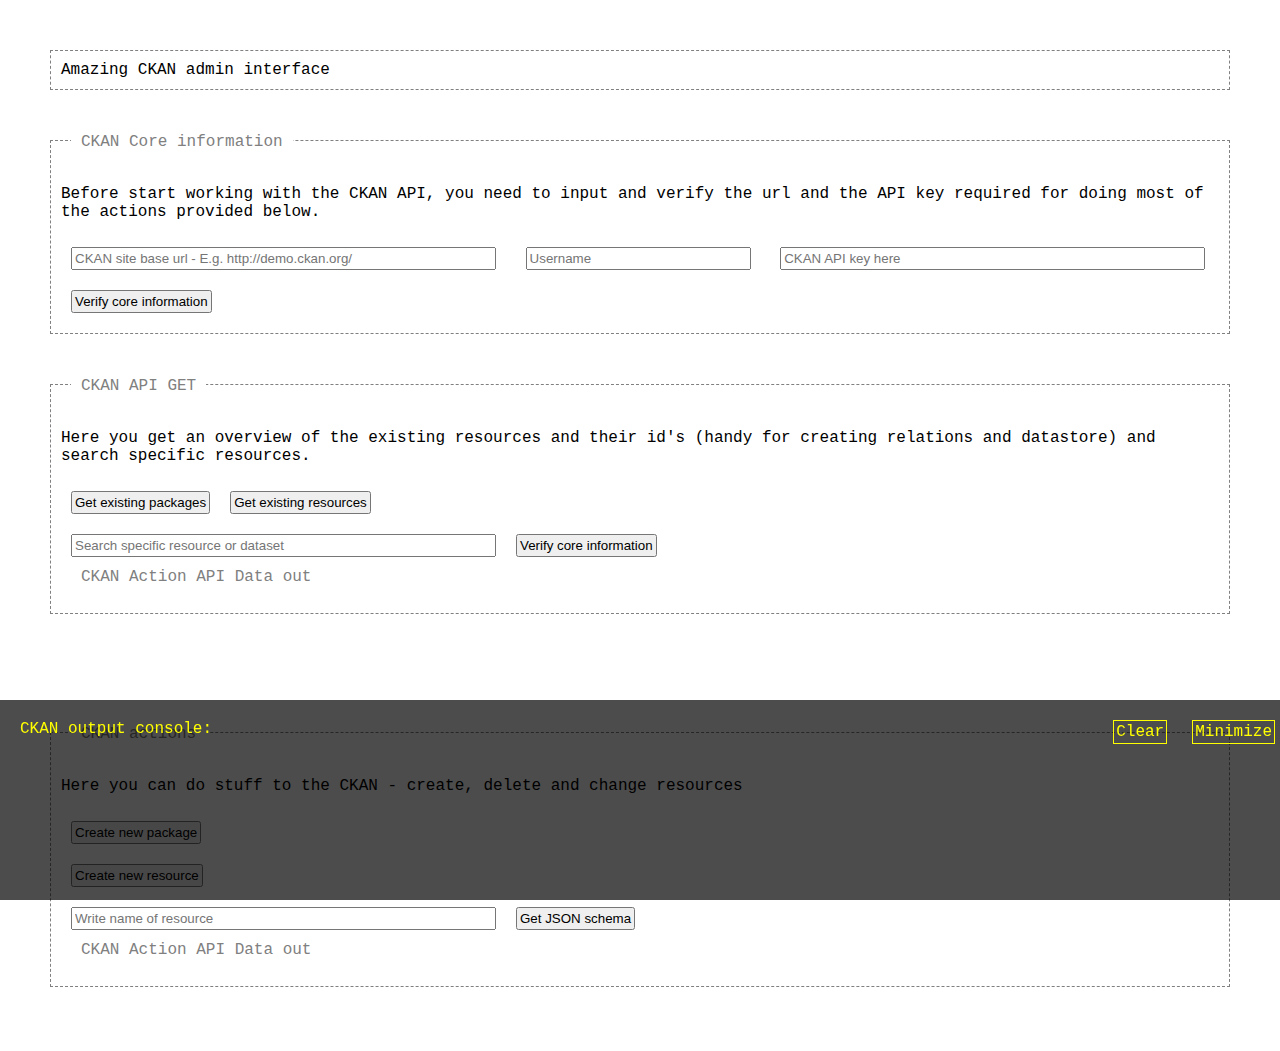
==== CKANAdmin.html @ 13cab2da "Changed stuff today - ya" ====
<!DOCTYPE html PUBLIC "-//W3C//DTD HTML 4.01//EN">
<html>
	<head>
		<title>
			CKAN JS admin interface
		</title>
		<link rel="stylesheet" type="text/css" href="css/main.css">
		<meta charset="UTF-8">
	</head>
	<body>
		<div id="header" class="ckan_box">Amazing CKAN admin interface</div>
		<div id="ckan_core" class="ckan_box">
			<span class="box_title">CKAN Core information</span>
			<p>
				   Before start working with the CKAN API, you need to input and verify the url and the API key required for doing most of the actions provided below.
			</p>
			<input id="ckan_url" type="text" placeholder="CKAN site base url - E.g. http://demo.ckan.org/" size="50">
			<input id="ckan_user" type="text" placeholder="Username" size="25">
			<input id="apikey" type="text" placeholder="CKAN API key here" size="50">
			<input id="core_verify" value="Verify core information" type="button"><br>

		</div>

		<div id="ckan_action_get" class="ckan_box">
			<span class="box_title">CKAN API GET</span>
			<p>
				Here you get an overview of the existing resources and their id's (handy for creating relations and datastore)
                and search specific resources.
			</p>
			<input id="get_packages" value="Get existing packages" type="button"><input id="get_resources" value="Get existing resources" type="button"><br>
            <input id="search" type="text" placeholder="Search specific resource or dataset" size="50"><input id="api_search" value="Verify core information" type="button"><br>
			<div class="response_wrapper">
				<div id="ckan_get_err" class="error_out">
					<span class="box_title">CKAN Action API Error out</span>
				</div>
			
				<div id="ckan_get_data" class="data_out">
					<span class="box_title">CKAN Action API Data out</span>
				</div>
			</div>
		</div>
		<br />
		<div id="ckan_actions" class="ckan_box">
			<span class="box_title">CKAN actions</span>
			<p>
				Here you can do stuff to the CKAN - create, delete and change resources
			</p>
			<div id="create_package_form">
                <input id="create_package" value="Create new package" type="button"><br>


			<!-- Form responding to the needed api calls, fields and records -->
			</div>
			<input id="create_resource" value="Create new resource" type="button"><br>

            <!-- Form responding to the needed api calls, fields and records -->

            <input id="resource_name" type="text" placeholder="Write name of resource" size="50"><input id="get_json" value="Get JSON schema" type="button"><br>

			<div class="response_wrapper">
				<div id="ckan_action_err" class="error_out">
					<span class="box_title">CKAN Action API Error out</span>
				</div>

				<div id="ckan_action_data" class="data_out">
					<span class="box_title">CKAN Action API Data out</span>
				</div>
			</div>
		</div>
		<div id="floating_footer">
            CKAN output console: <div id="minimize" class="console_button">Minimize</div><div id="clear_console" class="console_button">Clear</div>
            <div id="output" >

            </div>
		</div>
<script src="js/jq1.9.js" type="text/javascript"></script>
<script src="js/json2.js" type="text/javascript"></script>
<script src="js/CKANapi.js" type="text/javascript"></script>
<script src="js/CKANajax.js" type="text/javascript"></script>
<script src="js/CKANadmin.js" type="text/javascript"></script>
	</body>
</html>
---- css/main.css ----
body {
	margin: 0px auto;
	text-align:center;
	font-family: Monospace, Sans-serif;
    height:100%;
}

#header {
	text-align:left;
	margin-bottom:25px;
}

#ckan_core {

	
}



.ckan_box {
	text-align:left;
	padding:10px;
	border: 1px dashed grey;
    margin: 50px;
}

.ckan_box .box_title {
    position:relative;
	top:-18px;
    left:10px;
    padding: 0px 10px;
    background: white;
    color:grey;
}
}

.ckan_box p {
	margin:10px;
}



.response_wrapper {
	overflow:hidden;
}

.response_wrapper .box_title {
	position:relative;
	top:-17px;
	left:10px;
	background: white;
    padding: 0px 10px;

}


.error_out p {
    margin: 0px 0px 5px 0px;
}

.data_out p{
    margin: 0px 0px 5px 0px;
}

input {
	padding:2px;
	margin:10px;
}

#floating_footer{
    text-align: left;
    padding-left: 20px;
    padding-top: 20px;
    margin: 0px auto;
    position:fixed;
    bottom:0px;
    z-index:3;
    height: 180px;
    width:100%;
    overflow:hidden;
    background-color: rgba(0,0,0,0.7);
    color: yellow;

}

.console_button {
    border: 1px solid yellow;
    padding: 2px;
    display:inline;
    float: right;
    margin-right: 25px;
}

.console_button:hover {
    cursor:pointer;
}

#output{
    overflow-y:auto;
    overflow-x:hidden;
    padding:5px;
    text-align:left;
    margin: 0px 20px auto;
    width:100%;
    height: 160px;
    color: yellow;
    font-size: 80%;
}
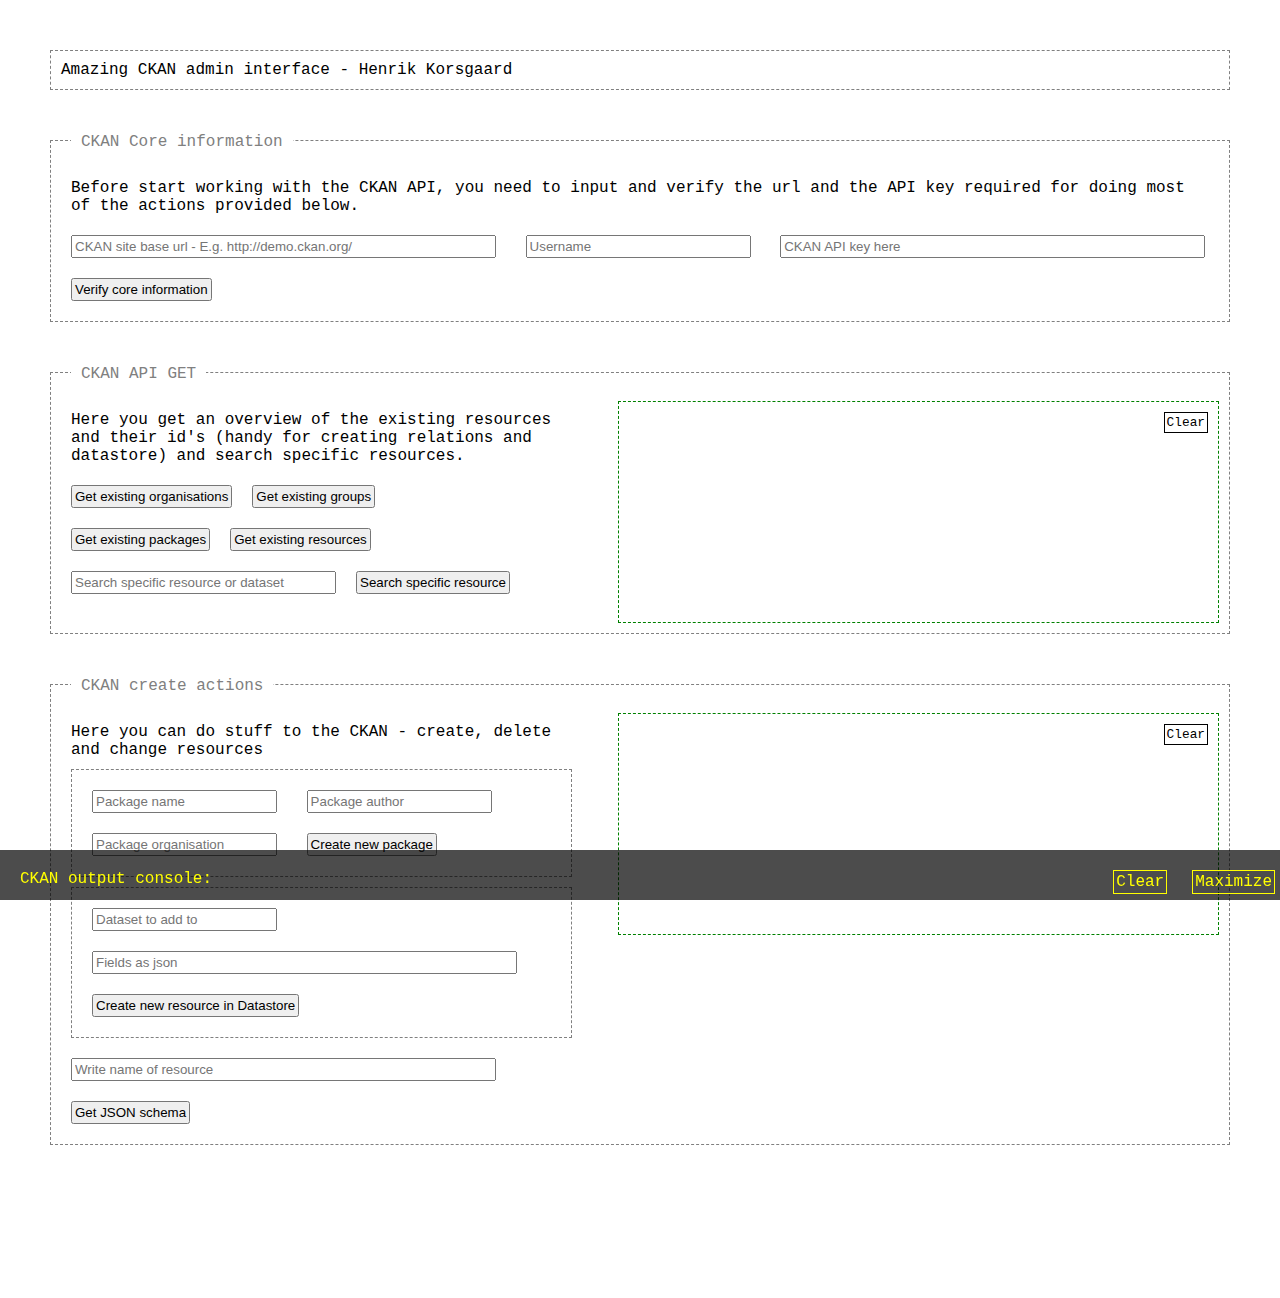
==== commit 19859592: "Another day in JS" ====
--- a/CKANAdmin.html
+++ b/CKANAdmin.html
@@ -1,82 +1,99 @@
 <!DOCTYPE html PUBLIC "-//W3C//DTD HTML 4.01//EN">
 <html>
-	<head>
-		<title>
-			CKAN JS admin interface
-		</title>
-		<link rel="stylesheet" type="text/css" href="css/main.css">
-		<meta charset="UTF-8">
-	</head>
-	<body>
-		<div id="header" class="ckan_box">Amazing CKAN admin interface</div>
-		<div id="ckan_core" class="ckan_box">
-			<span class="box_title">CKAN Core information</span>
-			<p>
-				   Before start working with the CKAN API, you need to input and verify the url and the API key required for doing most of the actions provided below.
-			</p>
-			<input id="ckan_url" type="text" placeholder="CKAN site base url - E.g. http://demo.ckan.org/" size="50">
-			<input id="ckan_user" type="text" placeholder="Username" size="25">
-			<input id="apikey" type="text" placeholder="CKAN API key here" size="50">
-			<input id="core_verify" value="Verify core information" type="button"><br>
+<head>
+    <title>
+        CKAN JS admin interface
+    </title>
+    <link rel="stylesheet" type="text/css" href="css/main.css">
+    <meta charset="UTF-8">
+</head>
+<body>
+<div id="header" class="ckan_box">Amazing CKAN admin interface - Henrik Korsgaard</div>
+<div id="ckan_core" class="ckan_box">
+    <span class="box_title">CKAN Core information</span>
+    <p>
+        Before start working with the CKAN API, you need to input and verify the url and the API key required for doing most of the actions provided below.
+    </p>
+    <input id="ckan_url" type="text" placeholder="CKAN site base url - E.g. http://demo.ckan.org/" size="50">
+    <input id="ckan_user" type="text" placeholder="Username" size="25">
+    <input id="apikey" type="text" placeholder="CKAN API key here" size="50">
+    <input id="core_verify" value="Verify core information" type="button"><br>
 
-		</div>
+</div>
 
-		<div id="ckan_action_get" class="ckan_box">
-			<span class="box_title">CKAN API GET</span>
-			<p>
-				Here you get an overview of the existing resources and their id's (handy for creating relations and datastore)
-                and search specific resources.
-			</p>
-			<input id="get_packages" value="Get existing packages" type="button"><input id="get_resources" value="Get existing resources" type="button"><br>
-            <input id="search" type="text" placeholder="Search specific resource or dataset" size="50"><input id="api_search" value="Verify core information" type="button"><br>
-			<div class="response_wrapper">
-				<div id="ckan_get_err" class="error_out">
-					<span class="box_title">CKAN Action API Error out</span>
-				</div>
-			
-				<div id="ckan_get_data" class="data_out">
-					<span class="box_title">CKAN Action API Data out</span>
-				</div>
-			</div>
-		</div>
-		<br />
-		<div id="ckan_actions" class="ckan_box">
-			<span class="box_title">CKAN actions</span>
-			<p>
-				Here you can do stuff to the CKAN - create, delete and change resources
-			</p>
-			<div id="create_package_form">
-                <input id="create_package" value="Create new package" type="button"><br>
+<div id="ckan_action_get" class="ckan_box">
+    <span class="box_title">CKAN API GET</span>
+    <div class="ckan_box_wrapper">
+    <div class="left">
+        <p>
+            Here you get an overview of the existing resources and their id's (handy for creating relations and datastore)
+            and search specific resources.
+        </p>
+        <input id="get_organisations" value="Get existing organisations" type="button"><input id="get_groups" value="Get existing groups" type="button"><br>
+        <input id="get_packages" value="Get existing packages" type="button"><input id="get_resources" value="Get existing resources" type="button"><br>
+        <input id="search" type="text" placeholder="Search specific resource or dataset" size="30"><input id="api_search" value="Search specific resource" type="button"><br>
+
+    </div>
+    <div id="get_output" class="right">
+        <div class="clear output_button">Clear</div>
+        <div class="output"></div>
+    </div>
+    </div>
+</div>
+</div>
+
+<div id="ckan_actions" class="ckan_box">
+    <span class="box_title">CKAN create actions</span>
+    <div class="ckan_box_wrapper">
+    <div class="left">
+    <p>
+        Here you can do stuff to the CKAN - create, delete and change resources
+    </p>
+
+    <div id="create_package_form" class="ckan_inner_box">
+
+        <input id="package_name"  type="text" placeholder="Package name" size="20">
+        <input id="package_author"  type="text" placeholder="Package author" size="20">
+        <input id="package_org"  type="text" placeholder="Package organisation" size="20">
+        <input id="create_package" value="Create new package" type="button"><br />
+
+        <!-- Form responding to the needed api calls, fields and records -->
+    </div>
+    <div id="create_dsresource_form" class="ckan_inner_box">
+        <input id="existing_resource"  type="text" placeholder="Dataset to add to" size="20">
+        <input id="ds_fields"  type="text" placeholder="Fields as json" size="50">
+        <input id="create_dsresource" value="Create new resource in Datastore" type="button"><br>
+    </div>
+    <!-- Form responding to the needed api calls, fields and records -->
+
+    <input id="resource_name" type="text" placeholder="Write name of resource" size="50"><input id="get_json" value="Get JSON schema" type="button"><br>
+    </div>
+        <div id="create_output" class="right">
+        <div class="clear output_button">Clear</div>
+        <div class="output"></div>
+        </div>
+    </div>
+</div>
 
 
-			<!-- Form responding to the needed api calls, fields and records -->
-			</div>
-			<input id="create_resource" value="Create new resource" type="button"><br>
 
-            <!-- Form responding to the needed api calls, fields and records -->
+<br />
+<br />
+<br />
+<br />
+<br />
 
-            <input id="resource_name" type="text" placeholder="Write name of resource" size="50"><input id="get_json" value="Get JSON schema" type="button"><br>
 
-			<div class="response_wrapper">
-				<div id="ckan_action_err" class="error_out">
-					<span class="box_title">CKAN Action API Error out</span>
-				</div>
+<div id="floating_footer">
+    <span id="console_header">CKAN output console:</span><div id="minimize" class="console_button">Maximize</div><div id="clear_console" class="clear console_button">Clear</div>
+    <div id="console_output" class="output">
 
-				<div id="ckan_action_data" class="data_out">
-					<span class="box_title">CKAN Action API Data out</span>
-				</div>
-			</div>
-		</div>
-		<div id="floating_footer">
-            CKAN output console: <div id="minimize" class="console_button">Minimize</div><div id="clear_console" class="console_button">Clear</div>
-            <div id="output" >
-
-            </div>
-		</div>
-<script src="js/jq1.9.js" type="text/javascript"></script>
+    </div>
+</div>
+<script src="http://code.jquery.com/jquery-1.9.1.js"></script>
 <script src="js/json2.js" type="text/javascript"></script>
 <script src="js/CKANapi.js" type="text/javascript"></script>
 <script src="js/CKANajax.js" type="text/javascript"></script>
 <script src="js/CKANadmin.js" type="text/javascript"></script>
-	</body>
+</body>
 </html>
--- a/css/main.css
+++ b/css/main.css
@@ -10,12 +10,6 @@
 	margin-bottom:25px;
 }
 
-#ckan_core {
-
-	
-}
-
-
 
 .ckan_box {
 	text-align:left;
@@ -23,8 +17,14 @@
 	border: 1px dashed grey;
     margin: 50px;
 }
+.ckan_inner_box {
+    text-align:left;
+    padding:10px;
+    border: 1px dashed grey;
+    margin: 10px;
+}
 
-.ckan_box .box_title {
+.box_title {
     position:relative;
 	top:-18px;
     left:10px;
@@ -32,39 +32,45 @@
     background: white;
     color:grey;
 }
+
+
+.ckan_box_wrapper {
+    overflow:hidden;
 }
 
-.ckan_box p {
+p {
 	margin:10px;
 }
 
-
-
-.response_wrapper {
-	overflow:hidden;
+.right {
+    display:inline;
+    float: right;
+    width: 50%;
+    min-height: 200px;
+    border: 1px dashed green;
+    overflow:visible;
+    padding: 10px;
+    font-size: 80%;
 }
 
-.response_wrapper .box_title {
-	position:relative;
-	top:-17px;
-	left:10px;
-	background: white;
-    padding: 0px 10px;
-
+.left {
+    display:inline;
+    float: left;
+    width: 45%;
+    min-height: 200px;
 }
 
+#get_output {
 
-.error_out p {
-    margin: 0px 0px 5px 0px;
-}
-
-.data_out p{
-    margin: 0px 0px 5px 0px;
 }
 
 input {
 	padding:2px;
 	margin:10px;
+}
+
+input:focus{
+    outline: none;
 }
 
 #floating_footer{
@@ -75,12 +81,23 @@
     position:fixed;
     bottom:0px;
     z-index:3;
-    height: 180px;
+    height: 30px;
     width:100%;
     overflow:hidden;
     background-color: rgba(0,0,0,0.7);
     color: yellow;
 
+}
+
+.output {
+
+}
+
+.output_button {
+    border: 1px solid black;
+    padding: 2px;
+    display:inline;
+    float: right;
 }
 
 .console_button {
@@ -91,11 +108,11 @@
     margin-right: 25px;
 }
 
-.console_button:hover {
+.console_button:hover, .output_button:hover {
     cursor:pointer;
 }
 
-#output{
+#console_output{
     overflow-y:auto;
     overflow-x:hidden;
     padding:5px;
@@ -105,4 +122,5 @@
     height: 160px;
     color: yellow;
     font-size: 80%;
-}+}
+
